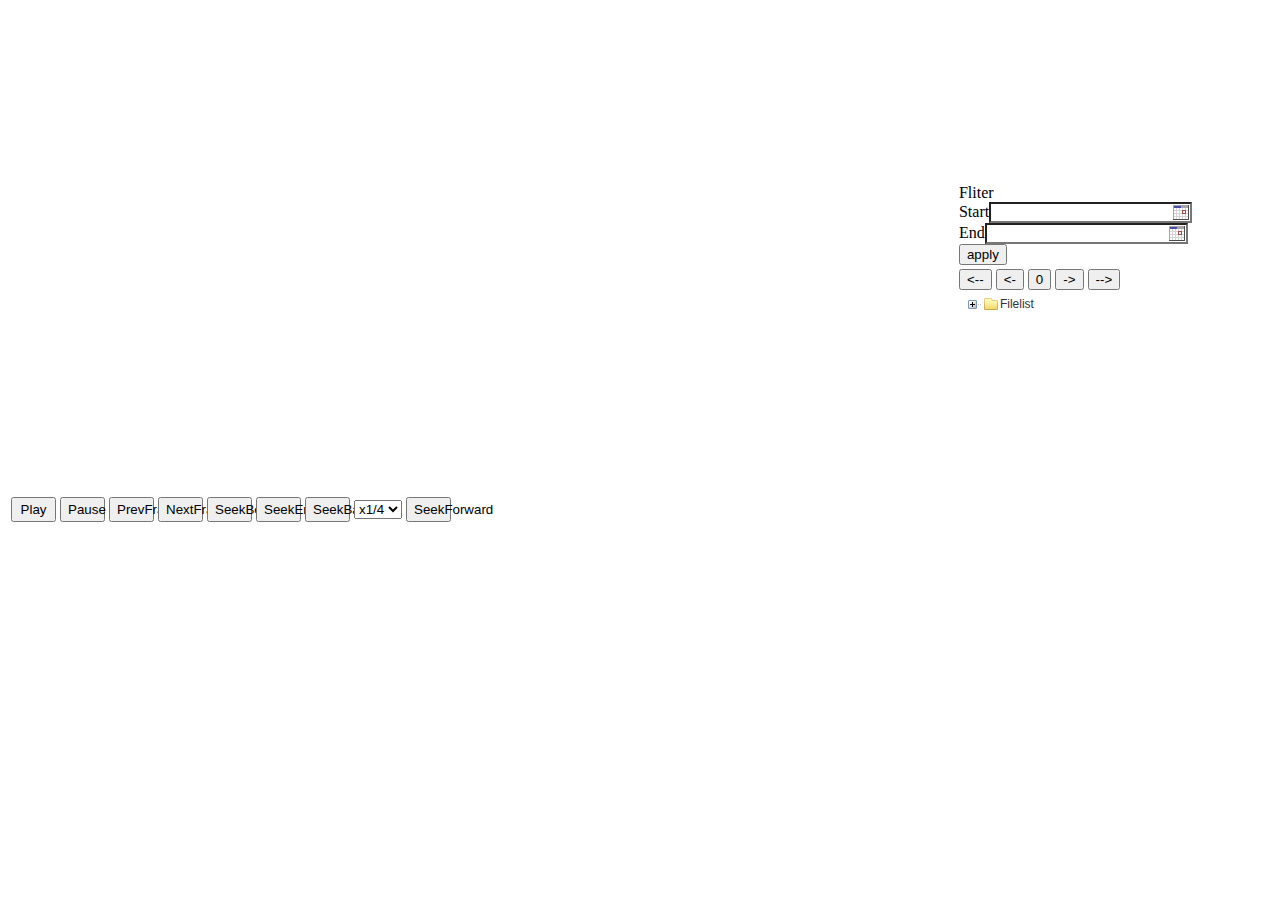
==== remote_player.html @ 85b3e8bb "Update css" ====
<HTML>
	<HEAD>
		<TITLE>Remote player</TITLE>
		<link rel="stylesheet" href="css/zTreeStyle/zTreeStyle.css" type="text/css">
		<link rel="stylesheet" href="css/tcal/tcal.css" type="text/css">
		<link rel="stylesheet" href="css/web/web.css" type="text/css">
		<script type="text/javascript" src="js/jquery-1.4.4.min.js"></script>
		<script type="text/javascript" src="js/jquery.ztree.core-3.5.js"></script>
		<script type="text/javascript" src="js/library.js"></script>
		<script type="text/javascript" src="js/tree.js"></script>
		<script type="text/javascript" src="js/remote_player.js"></script>
		<script type="text/javascript" src="js/tcal.js"></script>
		<script type="text/javascript">
			var setting =
			{
				callback:
				{
					onClick: set_play_file
				}
			};
			var nodes =
			[
				{
					name:"Filelist",
					id: "0",
					page_index: -1,
					page_size: 15,
					last_page: -1,
					child_num: 0,
					open:true,
					isParent:true
				}
			];
			
			$(document).ready(function()
			{
				zTreeObj = $.fn.zTree.init($("#filetree"), setting, nodes);

			});
		</script>
	</HEAD>
	<BODY onload="init()" onunload="destroy()">
		<table width=100%>
			<tr>
				<td>
					<div id="player"><OBJECT ID="RemotePlayer" CLASSID="CLSID:707516D0-EC79-459D-BF12-3DF25F4AEA80" codebase="ocx/RemotePlayer.ocx" width=720 height=480></OBJECT></div>
				</td>
				<td>
					<table>
						<tr>
							<td>
								<div>Fliter</div>
								<div>Start<input type="text" name="start_date" class="tcal" value="" /></div>
								<div>End<input type="text" name="end_date" class="tcal" value="" /></div>
								<div><button onclick="apply_filter()">apply</button></div>
							</td>
						</tr>
						<tr>
							<td>
								<button onclick="page_load_first();"><--</button>
								<button onclick="page_load_prev();"><-</button>
								<button id='page_index'>0</button>
								<button onclick="page_load_next();">-></button>
								<button onclick="page_load_last();">--></button>
								<div id="filetree" class='ztree'></div>
							</td>
						</tr>
					</table>
				</td>
			</tr>
		</table>
		<table>
			<tr>
				<!--<td>-->
					<!--<button onclick="playback()">PlayBackward</button>-->
				<!--</td>-->
				<td>
					<button class="button" onclick="play()">Play</button>
				</td>
				<td>
					<button class="button" onclick="pause()">Pause</button>
				</td>
				<td>
					<button class="button" onclick="prevframe()">PrevFrame</button>
				</td>
				<td>
					<button class="button" onclick="nextframe()">NextFrame</button>
				</td>
				<td>
					<button class="button" onclick="seekbegin()">SeekBegin</button>
				</td>
				<td>
					<button class="button" onclick="seekend()">SeekEnd</button>
				</td>		
				<td>
					<button class="button" onclick="seekback()">SeekBackward</button>
				</td>
				<td id='speed'>
					<select>
						<option value='1/4'>x1/4</option>
						<option value='4'>x4</option>
						<option value='10'>x10</option>
						<option value='30'>x30</option>
						<option value='90'>x90</option>
					</select>
				</td>
				<td>
					<button class="button" onclick="seekforward()">SeekForward</button>
				</td>

			</tr>
		</table>
	</BODY>
</HTML>
---- css/zTreeStyle/zTreeStyle.css ----
/*-------------------------------------
zTree Style

version:	3.4
author:		Hunter.z
email:		hunter.z@263.net
website:	http://code.google.com/p/jquerytree/

-------------------------------------*/

.ztree * {padding:0; margin:0; font-size:12px; font-family: Verdana, Arial, Helvetica, AppleGothic, sans-serif}
.ztree {margin:0; padding:5px; color:#333}
.ztree li{padding:0; margin:0; list-style:none; line-height:14px; text-align:left; white-space:nowrap; outline:0}
.ztree li ul{ margin:0; padding:0 0 0 18px}
.ztree li ul.line{ background:url(./img/line_conn.gif) 0 0 repeat-y;}

.ztree li a {padding:1px 3px 0 0; margin:0; cursor:pointer; height:17px; color:#333; background-color: transparent;
	text-decoration:none; vertical-align:top; display: inline-block}
.ztree li a:hover {text-decoration:underline}
.ztree li a.curSelectedNode {padding-top:0px; background-color:#FFE6B0; color:black; height:16px; border:1px #FFB951 solid; opacity:0.8;}
.ztree li a.curSelectedNode_Edit {padding-top:0px; background-color:#FFE6B0; color:black; height:16px; border:1px #FFB951 solid; opacity:0.8;}
.ztree li a.tmpTargetNode_inner {padding-top:0px; background-color:#316AC5; color:white; height:16px; border:1px #316AC5 solid;
	opacity:0.8; filter:alpha(opacity=80)}
.ztree li a.tmpTargetNode_prev {}
.ztree li a.tmpTargetNode_next {}
.ztree li a input.rename {height:14px; width:80px; padding:0; margin:0;
	font-size:12px; border:1px #7EC4CC solid; *border:0px}
.ztree li span {line-height:16px; margin-right:2px}
.ztree li span.button {line-height:0; margin:0; width:16px; height:16px; display: inline-block; vertical-align:middle;
	border:0 none; cursor: pointer;outline:none;
	background-color:transparent; background-repeat:no-repeat; background-attachment: scroll;
	background-image:url("./img/zTreeStandard.png"); *background-image:url("./img/zTreeStandard.gif")}

.ztree li span.button.chk {width:13px; height:13px; margin:0 3px 0 0; cursor: auto}
.ztree li span.button.chk.checkbox_false_full {background-position:0 0}
.ztree li span.button.chk.checkbox_false_full_focus {background-position:0 -14px}
.ztree li span.button.chk.checkbox_false_part {background-position:0 -28px}
.ztree li span.button.chk.checkbox_false_part_focus {background-position:0 -42px}
.ztree li span.button.chk.checkbox_false_disable {background-position:0 -56px}
.ztree li span.button.chk.checkbox_true_full {background-position:-14px 0}
.ztree li span.button.chk.checkbox_true_full_focus {background-position:-14px -14px}
.ztree li span.button.chk.checkbox_true_part {background-position:-14px -28px}
.ztree li span.button.chk.checkbox_true_part_focus {background-position:-14px -42px}
.ztree li span.button.chk.checkbox_true_disable {background-position:-14px -56px}
.ztree li span.button.chk.radio_false_full {background-position:-28px 0}
.ztree li span.button.chk.radio_false_full_focus {background-position:-28px -14px}
.ztree li span.button.chk.radio_false_part {background-position:-28px -28px}
.ztree li span.button.chk.radio_false_part_focus {background-position:-28px -42px}
.ztree li span.button.chk.radio_false_disable {background-position:-28px -56px}
.ztree li span.button.chk.radio_true_full {background-position:-42px 0}
.ztree li span.button.chk.radio_true_full_focus {background-position:-42px -14px}
.ztree li span.button.chk.radio_true_part {background-position:-42px -28px}
.ztree li span.button.chk.radio_true_part_focus {background-position:-42px -42px}
.ztree li span.button.chk.radio_true_disable {background-position:-42px -56px}

.ztree li span.button.switch {width:18px; height:18px}
.ztree li span.button.root_open{background-position:-92px -54px}
.ztree li span.button.root_close{background-position:-74px -54px}
.ztree li span.button.roots_open{background-position:-92px 0}
.ztree li span.button.roots_close{background-position:-74px 0}
.ztree li span.button.center_open{background-position:-92px -18px}
.ztree li span.button.center_close{background-position:-74px -18px}
.ztree li span.button.bottom_open{background-position:-92px -36px}
.ztree li span.button.bottom_close{background-position:-74px -36px}
.ztree li span.button.noline_open{background-position:-92px -72px}
.ztree li span.button.noline_close{background-position:-74px -72px}
.ztree li span.button.root_docu{ background:none;}
.ztree li span.button.roots_docu{background-position:-56px 0}
.ztree li span.button.center_docu{background-position:-56px -18px}
.ztree li span.button.bottom_docu{background-position:-56px -36px}
.ztree li span.button.noline_docu{ background:none;}

.ztree li span.button.ico_open{margin-right:2px; background-position:-110px -16px; vertical-align:top; *vertical-align:middle}
.ztree li span.button.ico_close{margin-right:2px; background-position:-110px 0; vertical-align:top; *vertical-align:middle}
.ztree li span.button.ico_docu{margin-right:2px; background-position:-110px -32px; vertical-align:top; *vertical-align:middle}
.ztree li span.button.edit {margin-right:2px; background-position:-110px -48px; vertical-align:top; *vertical-align:middle}
.ztree li span.button.remove {margin-right:2px; background-position:-110px -64px; vertical-align:top; *vertical-align:middle}

.ztree li span.button.ico_loading{margin-right:2px; background:url(./img/loading.gif) no-repeat scroll 0 0 transparent; vertical-align:top; *vertical-align:middle}

ul.tmpTargetzTree {background-color:#FFE6B0; opacity:0.8; filter:alpha(opacity=80)}

span.tmpzTreeMove_arrow {width:16px; height:16px; display: inline-block; padding:0; margin:2px 0 0 1px; border:0 none; position:absolute;
	background-color:transparent; background-repeat:no-repeat; background-attachment: scroll;
	background-position:-110px -80px; background-image:url("./img/zTreeStandard.png"); *background-image:url("./img/zTreeStandard.gif")}

ul.ztree.zTreeDragUL {margin:0; padding:0; position:absolute; width:auto; height:auto;overflow:hidden; background-color:#cfcfcf; border:1px #00B83F dotted; opacity:0.8; filter:alpha(opacity=80)}
.zTreeMask {z-index:10000; background-color:#cfcfcf; opacity:0.0; filter:alpha(opacity=0); position:absolute}

/* level style*/
/*.ztree li span.button.level0 {
	display:none;
}
.ztree li ul.level0 {
	padding:0;
	background:none;
}*/
---- css/tcal/tcal.css ----
/*
	Stylesheet for Tigra Calendar v5.0
	Product is Public Domain (Free for any kind of applicaiton, customization and derivative works are allowed) 
	URL: http://www.softcomplex.com/products/tigra_calendar/

	- all image paths are relative to path of stylesheet
	- the styles below can be moved into the document or in existing stylesheet

*/

/* input box in default state */ 
.tcalInput {
	background: url('img/cal.gif') 100% 50% no-repeat;
	padding-right: 20px;
	cursor: pointer;
}

/* additional properties for input boxe in activated state, above still applies unless in conflict */
.tcalActive {
	background-image: url('img/no_cal.gif');
}
/* container of calendar's pop-up */
#tcal {
	position: absolute;
	visibility: hidden;
	z-index: 100;
	width: 170px;
	background-color: white;
	margin-top: 2px;
	padding: 0 2px 2px 2px;
	border: 1px solid silver;

	-moz-box-shadow: 3px 3px 4px silver;
	-webkit-box-shadow: 3px 3px 4px silver;
	box-shadow: 3px 3px 4px silver;
	-ms-filter: "progid:DXImageTransform.Microsoft.Shadow(Strength=4, Direction=135, Color='silver')";
	filter: progid:DXImageTransform.Microsoft.Shadow(Strength=4, Direction=135, Color='silver');
}

/* table containing navigation and current month */
#tcalControls {
	border-collapse: collapse;
	border: 0;
	width: 100%;
}
#tcalControls td {
	border-collapse: collapse;
	border: 0;
	padding: 0;
	width: 16px;
	background-position: 50% 50%;
	background-repeat: no-repeat;
	cursor: pointer;
}
#tcalControls th {
	border-collapse: collapse;
	border: 0;
	padding: 0;
	line-height: 25px;
	font-size: 10px;
	text-align: center;
	font-family: Tahoma, Geneva, sans-serif;
	font-weight: bold;
	white-space: nowrap;
}
#tcalPrevYear { background-image: url('img/prev_year.gif'); }
#tcalPrevMonth { background-image: url('img/prev_mon.gif'); }
#tcalNextMonth { background-image: url('img/next_mon.gif'); }
#tcalNextYear { background-image: url('img/next_year.gif'); }

/* table containing week days header and calendar grid */
#tcalGrid {
	border-collapse: collapse;
	border: 1px solid silver;
	width: 100%;
}
#tcalGrid th {
	border: 1px solid silver;
	border-collapse: collapse;
	padding: 3px 0;
	text-align: center;
	font-family: Tahoma, Geneva, sans-serif;
	font-size: 10px;
	background-color: gray;
	color: white;
}
#tcalGrid td {
	border: 0;
	border-collapse: collapse;
	padding: 2px 0;
	text-align: center;
	font-family: Tahoma, Geneva, sans-serif;
	width: 14%;
	font-size: 11px;
	cursor: pointer;
}		
#tcalGrid td.tcalOtherMonth { color: silver; }
#tcalGrid td.tcalWeekend { background-color: #ACD6F5; }
#tcalGrid td.tcalToday { border: 1px solid red; }
#tcalGrid td.tcalSelected { background-color: #FFB3BE; }
---- css/web/web.css ----
.button
{
	width: 45px;
	height: 25px;
}
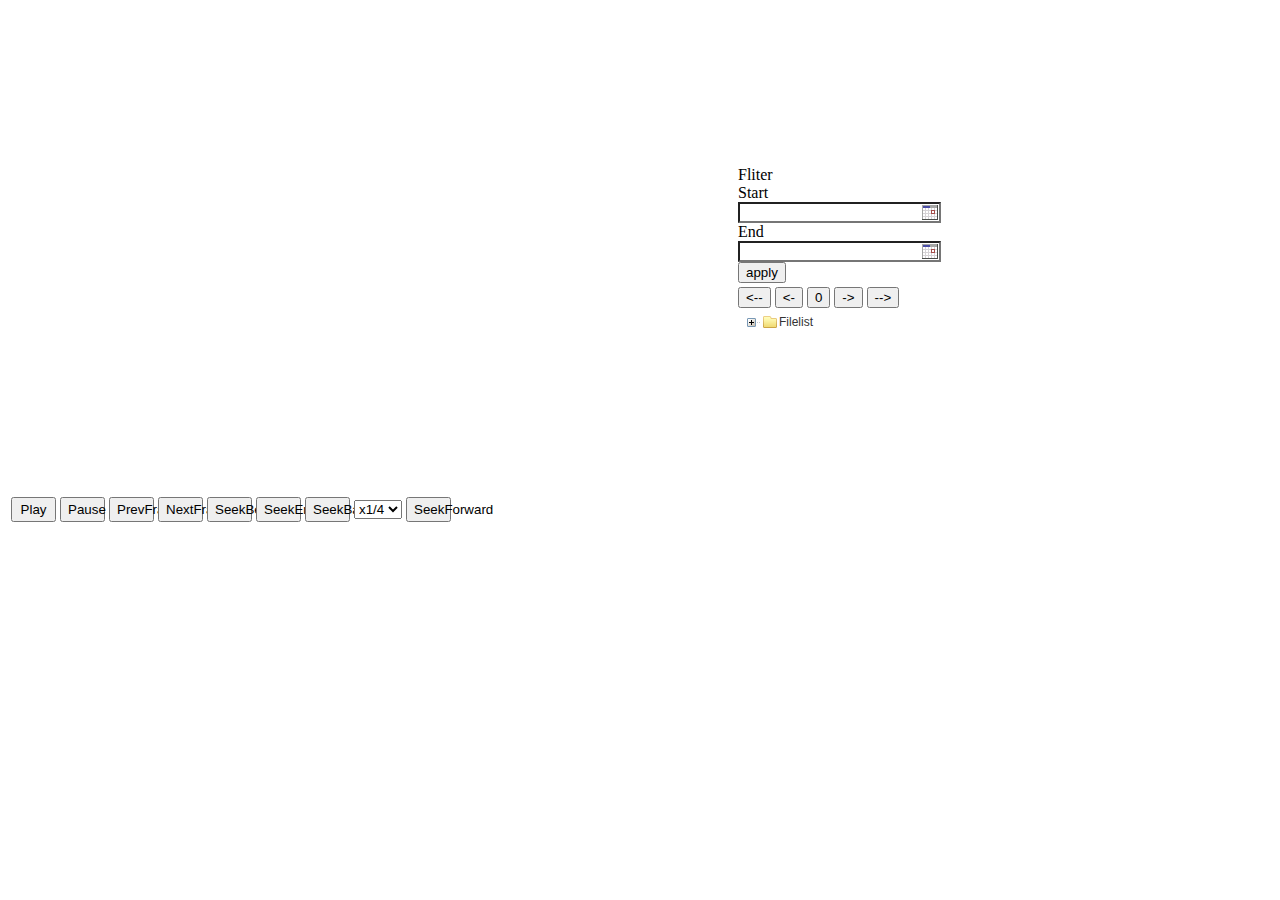
==== commit 6261b9b0: "Add parent-child mode Rename some function for more readable" ====
--- a/remote_player.html
+++ b/remote_player.html
@@ -16,6 +16,11 @@
 				callback:
 				{
 					onClick: set_play_file
+				},
+				data: {
+					keep: {
+						parent: true
+					}
 				}
 			};
 			var nodes =
@@ -40,7 +45,7 @@
 		</script>
 	</HEAD>
 	<BODY onload="init()" onunload="destroy()">
-		<table width=100%>
+		<table width=800px>
 			<tr>
 				<td>
 					<div id="player"><OBJECT ID="RemotePlayer" CLASSID="CLSID:707516D0-EC79-459D-BF12-3DF25F4AEA80" codebase="ocx/RemotePlayer.ocx" width=720 height=480></OBJECT></div>
@@ -95,9 +100,9 @@
 				<td>
 					<button class="button" onclick="seekback()">SeekBackward</button>
 				</td>
-				<td id='speed'>
-					<select>
-						<option value='1/4'>x1/4</option>
+				<td>
+					<select id='speed'>
+						<option value='0.25'>x1/4</option>
 						<option value='4'>x4</option>
 						<option value='10'>x10</option>
 						<option value='30'>x30</option>
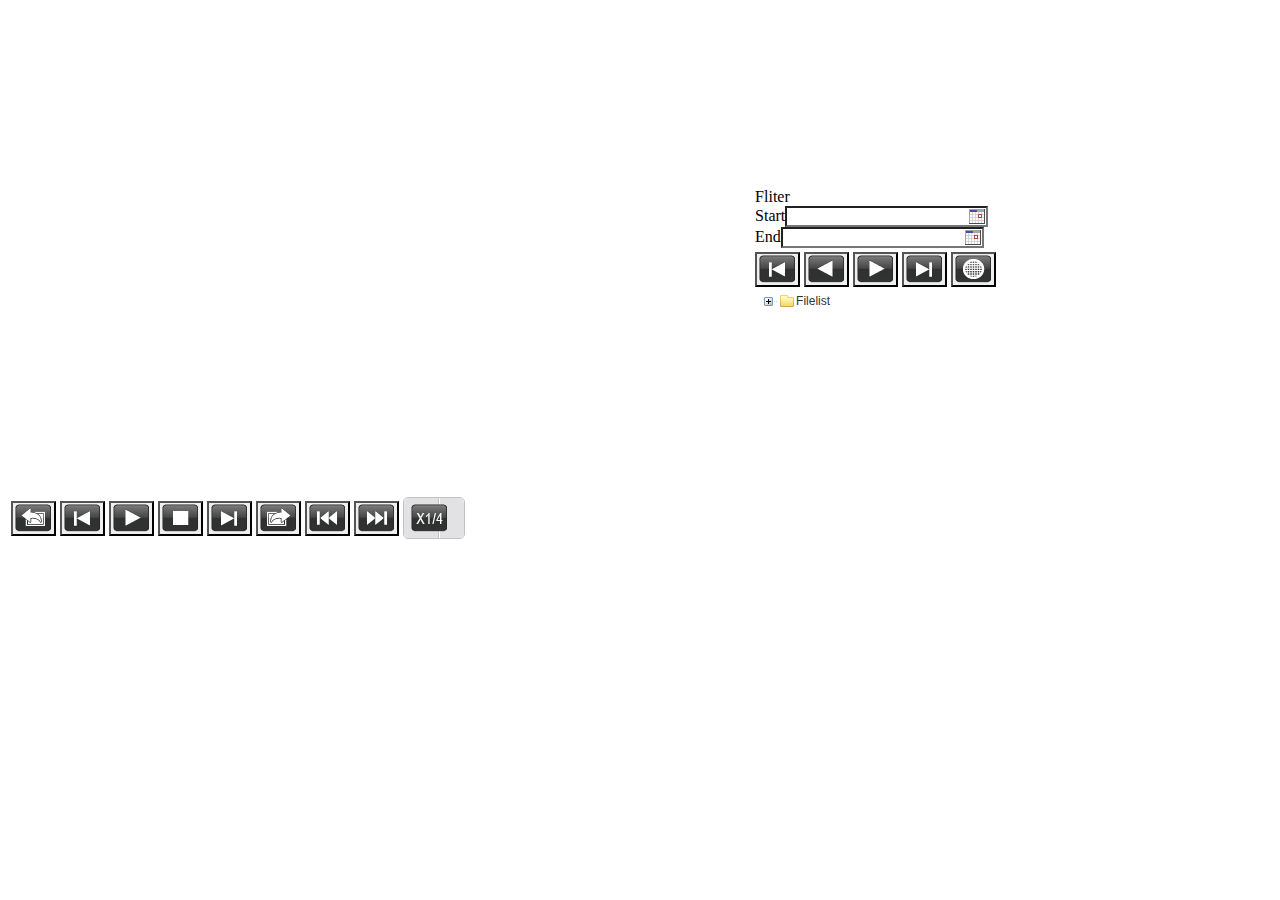
==== commit f02d7694: "Add icons and fix some bug" ====
--- a/remote_player.html
+++ b/remote_player.html
@@ -4,12 +4,14 @@
 		<link rel="stylesheet" href="css/zTreeStyle/zTreeStyle.css" type="text/css">
 		<link rel="stylesheet" href="css/tcal/tcal.css" type="text/css">
 		<link rel="stylesheet" href="css/web/web.css" type="text/css">
+		<link rel="stylesheet" href="css/msdropdown/dd.css" type="text/css">
 		<script type="text/javascript" src="js/jquery-1.4.4.min.js"></script>
 		<script type="text/javascript" src="js/jquery.ztree.core-3.5.js"></script>
+		<script type="text/javascript" src="js/tcal.js"></script>
+		<script type="text/javascript" src="js/msdropdown/jquery.dd.min.js"></script>
 		<script type="text/javascript" src="js/library.js"></script>
 		<script type="text/javascript" src="js/tree.js"></script>
 		<script type="text/javascript" src="js/remote_player.js"></script>
-		<script type="text/javascript" src="js/tcal.js"></script>
 		<script type="text/javascript">
 			var setting =
 			{
@@ -40,12 +42,12 @@
 			$(document).ready(function()
 			{
 				zTreeObj = $.fn.zTree.init($("#filetree"), setting, nodes);
-
+				$("#speed").msDropdown();
 			});
 		</script>
 	</HEAD>
-	<BODY onload="init()" onunload="destroy()">
-		<table width=800px>
+	<BODY onload="setTimeout(init(), 500)" onunload="destroy()">
+		<table width=1000px>
 			<tr>
 				<td>
 					<div id="player"><OBJECT ID="RemotePlayer" CLASSID="CLSID:707516D0-EC79-459D-BF12-3DF25F4AEA80" codebase="ocx/RemotePlayer.ocx" width=720 height=480></OBJECT></div>
@@ -57,16 +59,16 @@
 								<div>Fliter</div>
 								<div>Start<input type="text" name="start_date" class="tcal" value="" /></div>
 								<div>End<input type="text" name="end_date" class="tcal" value="" /></div>
-								<div><button onclick="apply_filter()">apply</button></div>
 							</td>
 						</tr>
-						<tr>
+				<tr>
 							<td>
-								<button onclick="page_load_first();"><--</button>
-								<button onclick="page_load_prev();"><-</button>
-								<button id='page_index'>0</button>
-								<button onclick="page_load_next();">-></button>
-								<button onclick="page_load_last();">--></button>
+								<input type=button class='button' style="background-image:url('css/web/img/page_first.png')" onclick='page_load_first()'/>
+								<input type=button class='button' style="background-image:url('css/web/img/page_prev.png')" onclick='page_load_prev()'/>
+								<input type=button class='button' style="background-image:url('css/web/img/page_next.png')" onclick='page_load_next()'/>
+								<input type=button class='button' style="background-image:url('css/web/img/page_last.png')" onclick='page_load_last()'/>
+								<input type=button class='button' style="background-image:url('css/web/img/filter.png')" onclick='apply_filter()'/>
+								<button id='page_index' style='display:none'>0</button>
 								<div id="filetree" class='ztree'></div>
 							</td>
 						</tr>
@@ -76,41 +78,38 @@
 		</table>
 		<table>
 			<tr>
-				<!--<td>-->
-					<!--<button onclick="playback()">PlayBackward</button>-->
-				<!--</td>-->
 				<td>
-					<button class="button" onclick="play()">Play</button>
+					<input type=button class='button' style="background-image:url('css/web/img/go_start.png')" onclick='seekbegin()'/>
 				</td>
 				<td>
-					<button class="button" onclick="pause()">Pause</button>
+					<input type=button class='button' style="background-image:url('css/web/img/page_first.png')" onclick='prevframe()'/>
 				</td>
 				<td>
-					<button class="button" onclick="prevframe()">PrevFrame</button>
+					<input type=button class='button' style="background-image:url('css/web/img/play.png')" onclick='play()'/>
 				</td>
 				<td>
-					<button class="button" onclick="nextframe()">NextFrame</button>
+					<input type=button class='button' style="background-image:url('css/web/img/stop.png')" onclick='pause()'/>
 				</td>
 				<td>
-					<button class="button" onclick="seekbegin()">SeekBegin</button>
+					<input type=button class='button' style="background-image:url('css/web/img/page_last.png')" onclick='nextframe()'/>
 				</td>
 				<td>
-					<button class="button" onclick="seekend()">SeekEnd</button>
+					<input type=button class='button' style="background-image:url('css/web/img/go_end.png')" onclick='seekend()'/>
 				</td>		
 				<td>
-					<button class="button" onclick="seekback()">SeekBackward</button>
+					<input type=button class='button' style="background-image:url('css/web/img/seek_backward.png')" onclick='seekback()'/>
 				</td>
 				<td>
-					<select id='speed'>
-						<option value='0.25'>x1/4</option>
-						<option value='4'>x4</option>
-						<option value='10'>x10</option>
-						<option value='30'>x30</option>
-						<option value='90'>x90</option>
-					</select>
+					<input type=button class='button' style="background-image:url('css/web/img/seek_forward.png')" onclick='seekforward()'/>
 				</td>
 				<td>
-					<button class="button" onclick="seekforward()">SeekForward</button>
+					<select id='speed' style="width:60px">
+						<option data-image="css/web/img/x0_25.png" value='0.25'></option>
+						<option data-image="css/web/img/x4.png" value='4'></option>
+						<option data-image="css/web/img/x10.png" value='10'></option>
+						<option data-image="css/web/img/x30.png" value='30'></option>
+						<option data-image="css/web/img/x90.png" value='90'></option>
+					</select>
 				</td>
 
 			</tr>
--- a/css/web/web.css
+++ b/css/web/web.css
@@ -1,5 +1,5 @@
 .button
 {
 	width: 45px;
-	height: 25px;
+	height: 35px;
 }
--- a/css/msdropdown/dd.css
+++ b/css/msdropdown/dd.css
@@ -0,0 +1,64 @@
+.borderRadius{-moz-border-radius:5px; border-radius:5px; }
+.borderRadiusTp{-moz-border-radius:5px 5px 0 0; border-radius:5px 5px 0 0;}
+.borderRadiusBtm{-moz-border-radius:0 0 5px 5px ; border-radius:0 0 5px 5px;}
+
+.ddcommon {position:relative;display:-moz-inline-stack; zoom:1; display:inline-block; *display:inline; cursor:default;}
+.ddcommon ul{padding:0;margin:0;}
+.ddcommon ul li{list-style-type:none;}
+.borderRadiusTp ul li:last-child{-moz-border-radius:0 0 5px 5px ; border-radius:0 0 5px 5px;border-bottom:0 none #c3c3c3; }
+.borderRadiusBtm ul li:first-child{-moz-border-radius:5px 5px 0 0; border-radius:5px 5px 0 0 ;border-bottom:1 solid #c3c3c3; }
+
+.ddcommon .disabled img, .ddcommon .disabled span, .ddcommon.disabledAll{
+opacity: .5; /* standard: ff gt 1.5, opera, safari */
+-ms-filter:"alpha(opacity=50)"; /* ie 8 */
+filter:alpha(opacity=50); /* ie lt 7 */
+-khtml-opacity:.5; /* safari 1.x */
+-moz-opacity:.5; /* ff lt 1.5, netscape */
+color:#999999;
+}
+.ddcommon .clear{clear:both}
+.ddcommon .shadow{-moz-box-shadow:5px 5px 5px -5px #888888;-webkit-box-shadow:5px 5px 5px -5px #888888;box-shadow: 5px 5px 5px -5px #888888;}
+.ddcommon input.text{color:#7e7e7e;padding:0 0 0 0; position:absolute; background:#fff; display:block; width:98%; height:98%; left:2px; top:0; border:none;}
+.ddOutOfVision{position:relative; display:-moz-inline-stack; display:inline-block; zoom:1; *display:inline;}
+.borderRadius .shadow{-moz-box-shadow:5px 5px 5px -5px #888888;-webkit-box-shadow:5px 5px 5px -5px #888888;box-shadow: 5px 5px 5px -5px #888888;}
+.borderRadiusBtm .shadow{-moz-box-shadow:-5px -5px 5px -5px #888888;-webkit-box-shadow:-5px -5px 5px -5px #888888;box-shadow: -5px -5px 5px -5px #888888}
+.borderRadiusTp .border, .borderRadius .border{-moz-border-radius:0 0 5px 5px ; border-radius:0 0 5px 5px;}
+.borderRadiusBtm .border{-moz-border-radius:5px 5px 0 0; border-radius:5px 5px 0 0;}
+img.fnone{float:none !important}
+.ddcommon .divider{width:0; height:100%; position:absolute;}
+.ddcommon .arrow{display:inline-block; position:absolute; top:50%; right:4px;}
+.ddcommon .arrow:hover{background-position:0 100%;}
+.ddcommon .ddTitle{padding:0; position:relative; display:inline-block; width:100%}
+.ddcommon .ddTitle .ddTitleText{display:block;}
+.ddcommon .ddTitle .ddTitleText .ddTitleText{padding:0;}
+.ddcommon .ddTitle .description{display:block;}
+.ddcommon .ddTitle .ddTitleText img{position:relative; vertical-align:middle; float:left}
+.ddcommon .ddChild{position:absolute;display:none;width:100%;overflow-y:auto; overflow-x:hidden; zoom:1; z-index:9999}
+.ddcommon .ddChild li{clear:both;}
+.ddcommon .ddChild li .description{display:block;}
+.ddcommon .ddChild li img{border:0 none; position:relative;vertical-align:middle;float:left}
+.ddcommon .ddChild li.optgroup{padding:0;}
+.ddcommon .ddChild li.optgroup .optgroupTitle{padding:0 5px; font-weight:bold; font-style:italic}
+.ddcommon .ddChild li.optgroup ul li{padding:5px 5px 5px 15px}
+.ddcommon .noBorderTop{border-top:none 0  !important; padding:0; margin:0;}
+
+/*************** default theme **********************/
+.dd{border:1px solid #c3c3c3;}
+.dd .divider{border-left:1px solid #c3c3c3; border-right:1px solid #fff;; right:24px;}
+.dd .arrow{width:16px;height:16px; margin-top:-8px; background:url(../../images/msdropdown/skin1/dd_arrow.gif) no-repeat;}
+.dd .arrow:hover{background-position:0 100%;}
+.dd .ddTitle{color:#000;background:#e2e2e4 url(../../images/msdropdown/skin1/title-bg.gif) repeat-x left top;}
+.dd .ddTitle .ddTitleText{padding:5px 20px 5px 5px;}
+.dd .ddTitle .ddTitleText .ddTitleText{padding:0;}
+.dd .ddTitle .description{font-size:12px; color:#666}
+.dd .ddTitle .ddTitleText img{padding-right:5px;}
+.dd .ddChild{border:1px solid #c3c3c3; background-color:#fff; left:-1px;}
+.dd .ddChild li{padding:5px; background-color:#fff; border-bottom:1px solid #c3c3c3;}
+.dd .ddChild li .description{color:#666;}
+.dd .ddChild li .ddlabel{color:#333;}
+.dd .ddChild li.hover{background-color:#f2f2f2}
+.dd .ddChild li img{padding:0 6px 0 0;}
+.dd .ddChild li.optgroup{padding:0;}
+.dd .ddChild li.optgroup .optgroupTitle{padding:0 5px; font-weight:bold; font-style:italic}
+.dd .ddChild li.optgroup ul li{padding:5px 5px 5px 15px}
+.dd .ddChild li.selected{background-color:#d5d5d5; color:#000;}
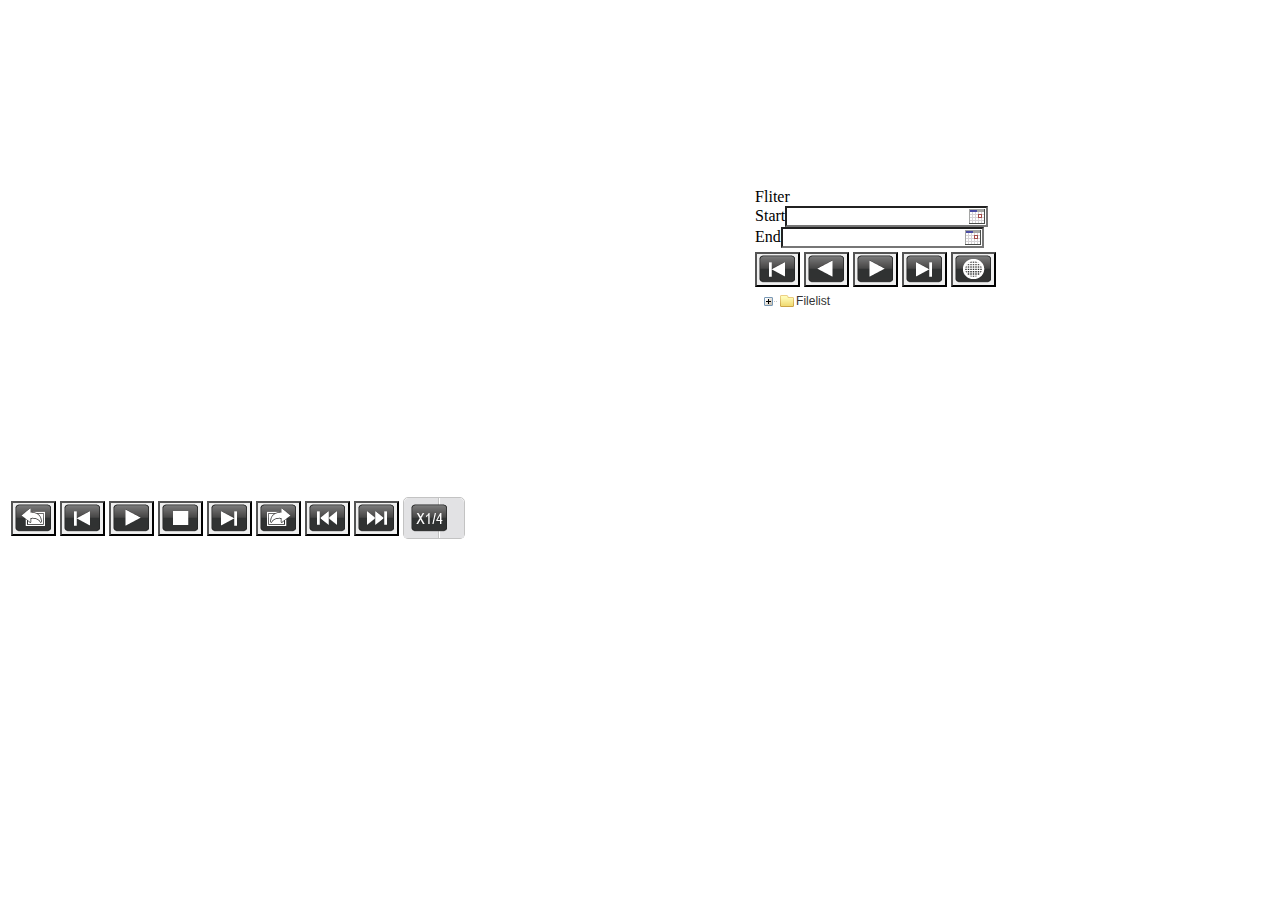
==== commit f38e28f2: "Add download & delete file functions" ====
--- a/remote_player.html
+++ b/remote_player.html
@@ -68,6 +68,8 @@
 								<input type=button class='button' style="background-image:url('css/web/img/page_next.png')" onclick='page_load_next()'/>
 								<input type=button class='button' style="background-image:url('css/web/img/page_last.png')" onclick='page_load_last()'/>
 								<input type=button class='button' style="background-image:url('css/web/img/filter.png')" onclick='apply_filter()'/>
+								<!--<button onclick='download_file()'>download</button>-->
+								<!--<button onclick='del_file()'>delete</button>-->
 								<button id='page_index' style='display:none'>0</button>
 								<div id="filetree" class='ztree'></div>
 							</td>
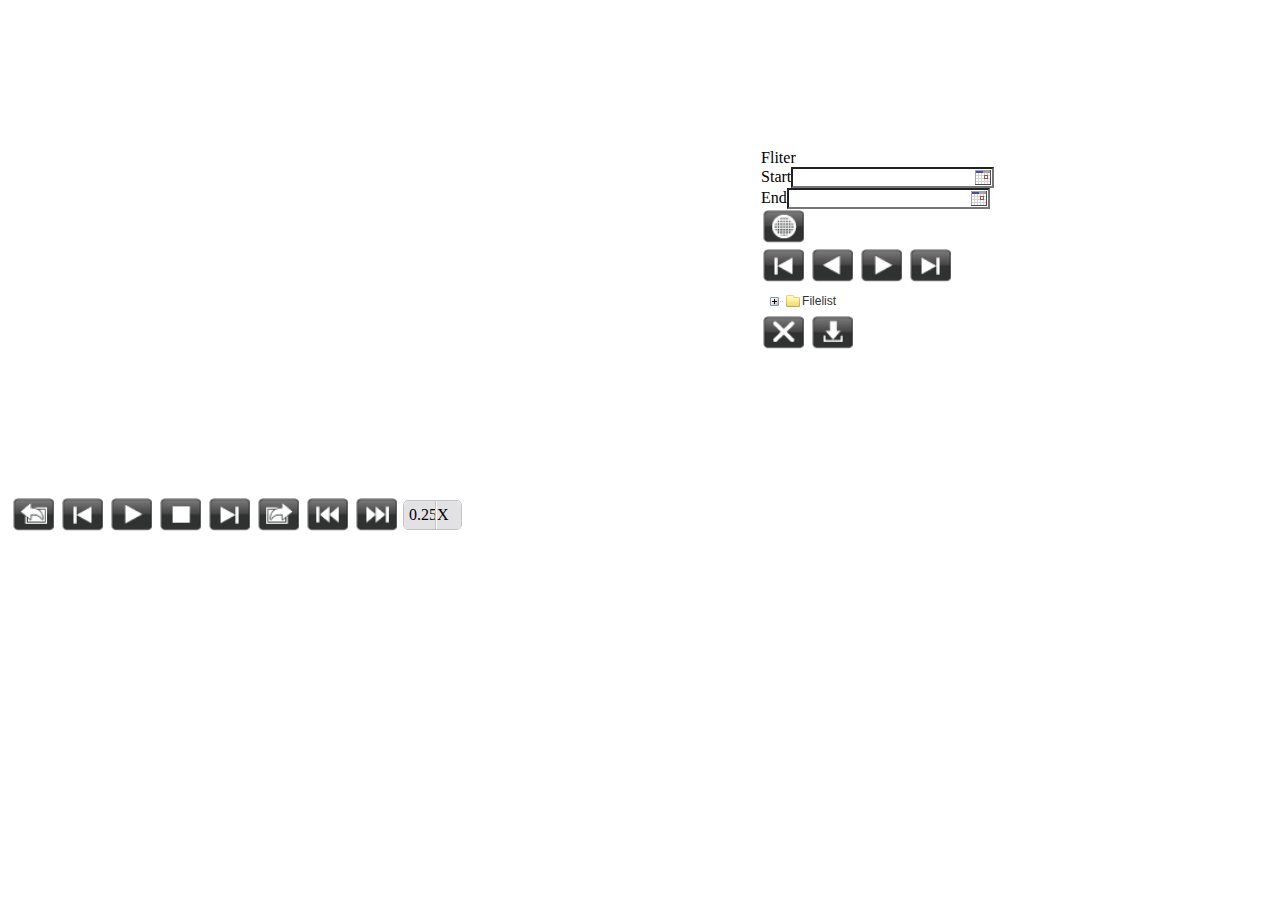
==== commit 9229ea15: "updating prvious changes...." ====
--- a/remote_player.html
+++ b/remote_player.html
@@ -57,21 +57,23 @@
 						<tr>
 							<td>
 								<div>Fliter</div>
-								<div>Start<input type="text" name="start_date" class="tcal" value="" /></div>
-								<div>End<input type="text" name="end_date" class="tcal" value="" /></div>
+								<div>Start<input type="text" id="start_date" class="tcal" value="" /></div>
+								<div>End<input type="text" id="end_date" class="tcal" value="" /></div>
+								<input type=image class='button' src="css/web/img/filter.png" onclick='apply_filter()' title="�z��"/>
 							</td>
 						</tr>
 				<tr>
 							<td>
-								<input type=button class='button' style="background-image:url('css/web/img/page_first.png')" onclick='page_load_first()'/>
-								<input type=button class='button' style="background-image:url('css/web/img/page_prev.png')" onclick='page_load_prev()'/>
-								<input type=button class='button' style="background-image:url('css/web/img/page_next.png')" onclick='page_load_next()'/>
-								<input type=button class='button' style="background-image:url('css/web/img/page_last.png')" onclick='page_load_last()'/>
-								<input type=button class='button' style="background-image:url('css/web/img/filter.png')" onclick='apply_filter()'/>
+								<input type=image class='button' src="css/web/img/page_first.png" onclick='page_load_first()' title="�Ĥ@��"/>
+								<input type=image class='button' src="css/web/img/page_prev.png" onclick='page_load_prev()' title="�W�@��"/>
+								<input type=image class='button' src="css/web/img/page_next.png" onclick='page_load_next()' title="�U�@��"/>
+								<input type=image class='button' src="css/web/img/page_last.png" onclick='page_load_last()' title="�̫�@��"/>
 								<!--<button onclick='download_file()'>download</button>-->
 								<!--<button onclick='del_file()'>delete</button>-->
 								<button id='page_index' style='display:none'>0</button>
 								<div id="filetree" class='ztree'></div>
+								<input type=image class='button' src="css/web/img/pb_delete.png" onclick='pb_delete()' title="�R���ɮ�" />
+								<input type=image class='button' src="css/web/img/pb_download.png" onclick='pb_download()'  title="�U���ɮ�"/>
 							</td>
 						</tr>
 					</table>
@@ -81,30 +83,38 @@
 		<table>
 			<tr>
 				<td>
-					<input type=button class='button' style="background-image:url('css/web/img/go_start.png')" onclick='seekbegin()'/>
+					<input type=image class='button' src="css/web/img/go_start.png" onclick='seekbegin()' title="��}�Y"/>
 				</td>
 				<td>
-					<input type=button class='button' style="background-image:url('css/web/img/page_first.png')" onclick='prevframe()'/>
+					<input type=image class='button' src="css/web/img/page_first.png" onclick='prevframe()' title="�W�@�i"/>
 				</td>
 				<td>
-					<input type=button class='button' style="background-image:url('css/web/img/play.png')" onclick='play()'/>
+					<input type=image class='button' src="css/web/img/play.png" onclick='play()' title="����"/>
 				</td>
 				<td>
-					<input type=button class='button' style="background-image:url('css/web/img/stop.png')" onclick='pause()'/>
+					<input type=image class='button' src="css/web/img/stop.png" onclick='pause()' title="�Ȱ�"/>
 				</td>
 				<td>
-					<input type=button class='button' style="background-image:url('css/web/img/page_last.png')" onclick='nextframe()'/>
+					<input type=image class='button' src="css/web/img/page_last.png" onclick='nextframe()' title="�U�@�i"/>
 				</td>
 				<td>
-					<input type=button class='button' style="background-image:url('css/web/img/go_end.png')" onclick='seekend()'/>
+					<input type=image class='button' src="css/web/img/go_end.png" onclick='seekend()' title="�쩳"/>
 				</td>		
 				<td>
-					<input type=button class='button' style="background-image:url('css/web/img/seek_backward.png')" onclick='seekback()'/>
+					<input type=image class='button' src="css/web/img/seek_backward.png" onclick='seekback()' title="�^��"/>
 				</td>
 				<td>
-					<input type=button class='button' style="background-image:url('css/web/img/seek_forward.png')" onclick='seekforward()'/>
+					<input type=image class='button' src="css/web/img/seek_forward.png" onclick='seekforward()' title="�[�t"/>
 				</td>
 				<td>
+					<select id='speed'  title="�t��">
+						<option value='0.25'>0.25X</option>
+						<option value='4'>4X</option>
+						<option value='10'>10X</option>
+						<option value='30'>30X</option>
+						<option value='90'>90X</option>
+					</select>
+				<!-- not cross version
 					<select id='speed' style="width:60px">
 						<option data-image="css/web/img/x0_25.png" value='0.25'></option>
 						<option data-image="css/web/img/x4.png" value='4'></option>
@@ -112,6 +122,7 @@
 						<option data-image="css/web/img/x30.png" value='30'></option>
 						<option data-image="css/web/img/x90.png" value='90'></option>
 					</select>
+				-->
 				</td>
 
 			</tr>
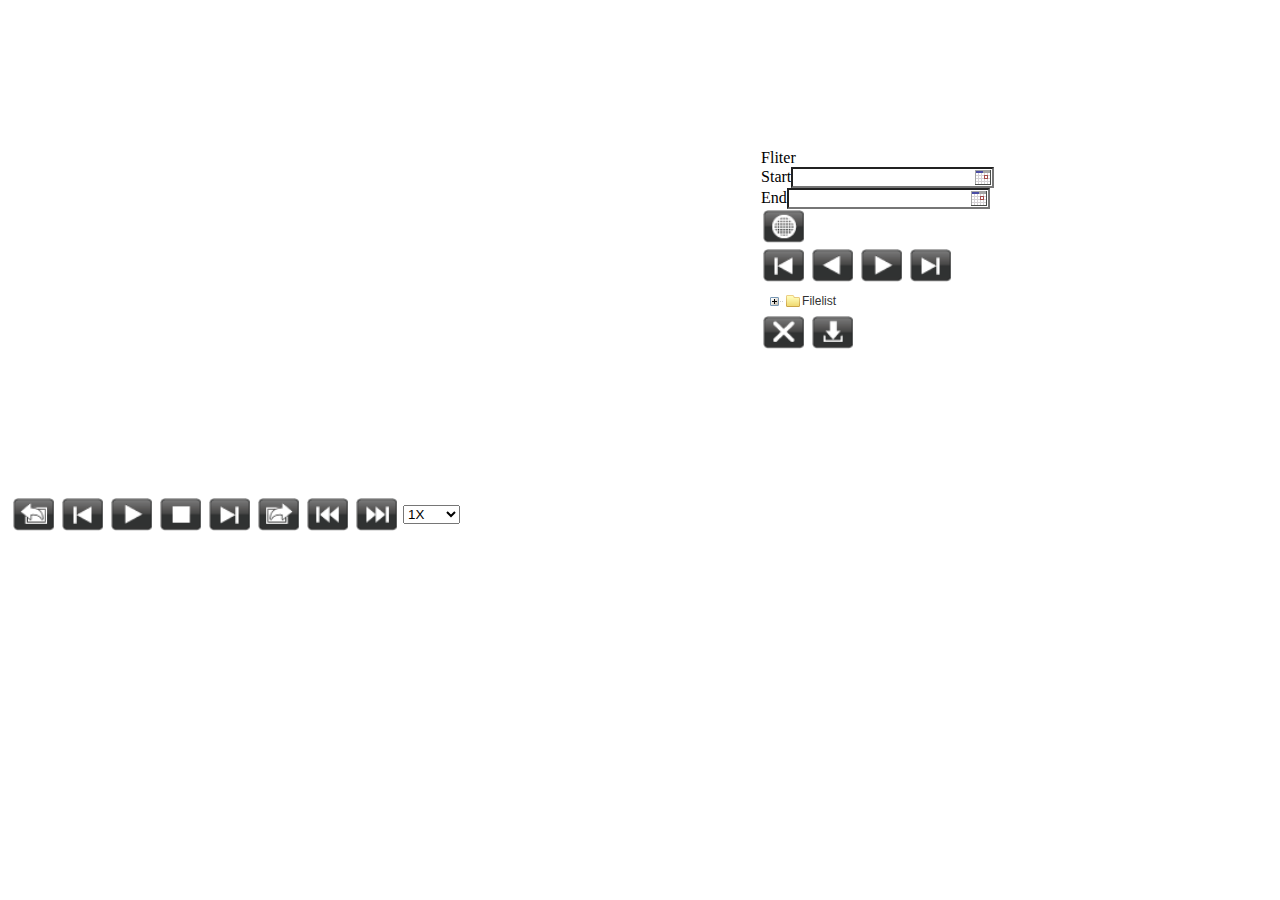
==== commit 55c5eda7: "update seclect list for play control speed" ====
--- a/remote_player.html
+++ b/remote_player.html
@@ -42,7 +42,7 @@
 			$(document).ready(function()
 			{
 				zTreeObj = $.fn.zTree.init($("#filetree"), setting, nodes);
-				$("#speed").msDropdown();
+				// $("#speed").msDropdown();
 			});
 		</script>
 	</HEAD>
@@ -107,9 +107,12 @@
 					<input type=image class='button' src="css/web/img/seek_forward.png" onclick='seekforward()' title="�[�t"/>
 				</td>
 				<td>
-					<select id='speed'  title="�t��">
+					<select id='speed_value'  title="�t��">
 						<option value='0.25'>0.25X</option>
+						<option value='1' selected>1X</option>
+						<option value='2'>2X</option>
 						<option value='4'>4X</option>
+						<option value='8'>8X</option>
 						<option value='10'>10X</option>
 						<option value='30'>30X</option>
 						<option value='90'>90X</option>
--- a/css/web/web.css
+++ b/css/web/web.css
@@ -3,3 +3,5 @@
 	width: 45px;
 	height: 35px;
 }
+
+.button.clickableText { background:none;border:none; }